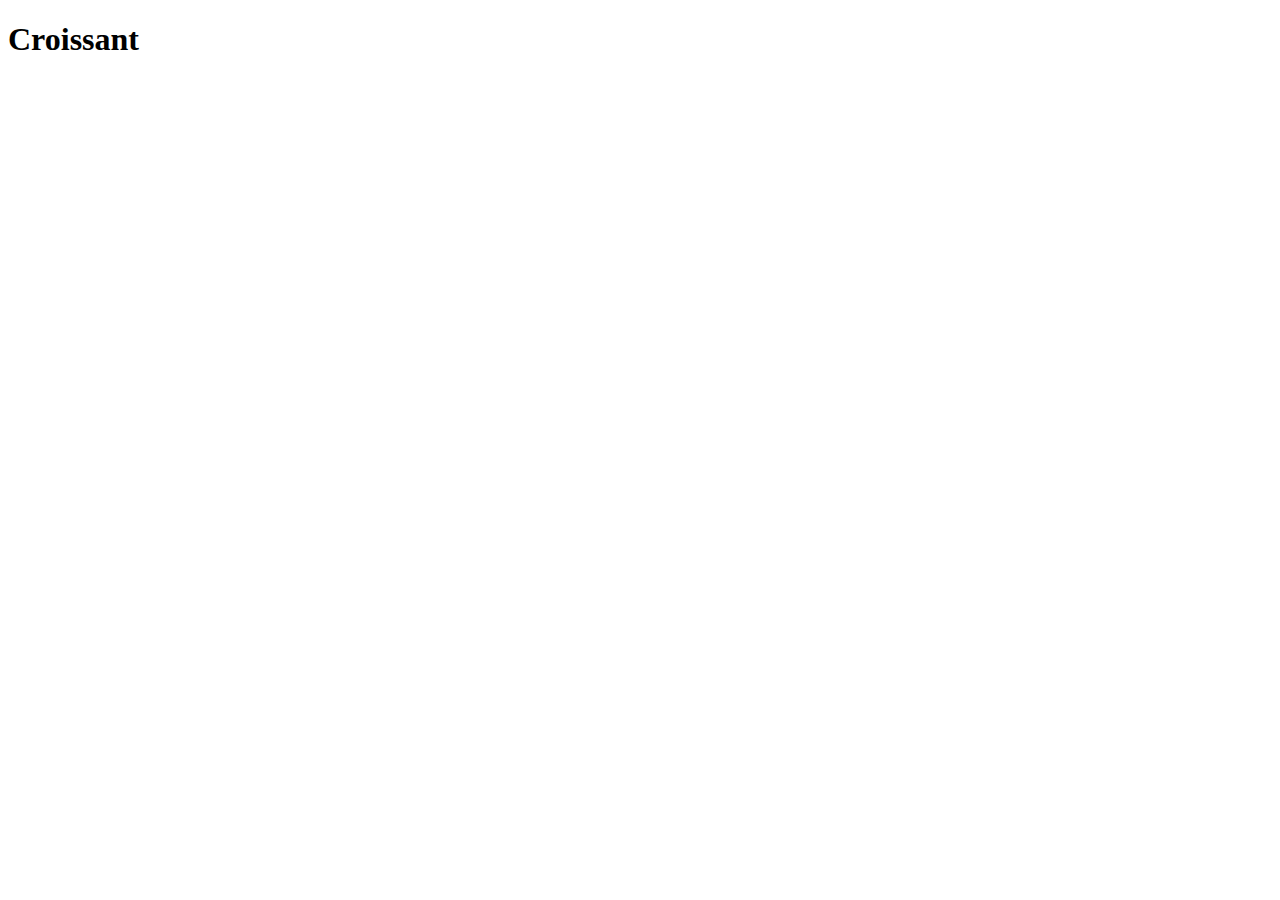
==== index.html @ e80011c8 "created Homepage, contact page, img page and css page" ====
<!DOCTYPE html>
<html lang="en">
<head>
    <meta charset="UTF-8">
    <meta http-equiv="X-UA-Compatible" content="IE=edge">
    <meta name="viewport" content="width=device-width, initial-scale=1.0">
    <title>Document</title>

</head>
<body>
    <h1>Croissant</h1>
</body>
</html>
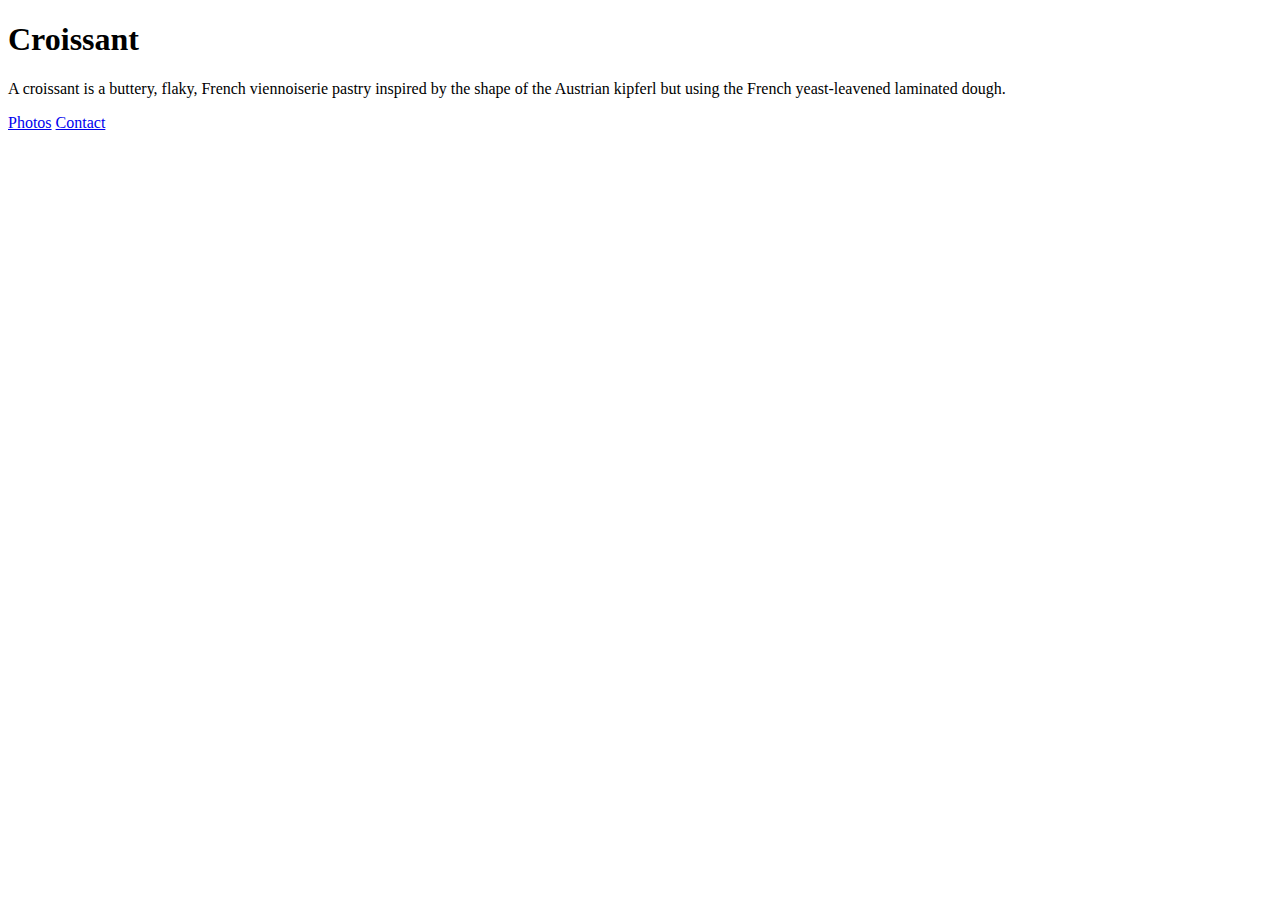
==== commit 836168ef: "Added html and links to all three pages" ====
--- a/index.html
+++ b/index.html
@@ -1,13 +1,19 @@
 <!DOCTYPE html>
 <html lang="en">
-<head>
-    <meta charset="UTF-8">
-    <meta http-equiv="X-UA-Compatible" content="IE=edge">
-    <meta name="viewport" content="width=device-width, initial-scale=1.0">
+  <head>
+    <meta charset="UTF-8" />
+    <meta http-equiv="X-UA-Compatible" content="IE=edge" />
+    <meta name="viewport" content="width=device-width, initial-scale=1.0" />
     <title>Document</title>
-
-</head>
-<body>
+  </head>
+  <body>
     <h1>Croissant</h1>
-</body>
-</html>+    <p>
+      A croissant is a buttery, flaky, French viennoiserie pastry inspired by
+      the shape of the Austrian kipferl but using the French yeast-leavened
+      laminated dough.
+    </p>
+    <a href="/photo.html">Photos</a>
+    <a href="/contact.html">Contact</a>
+  </body>
+</html>
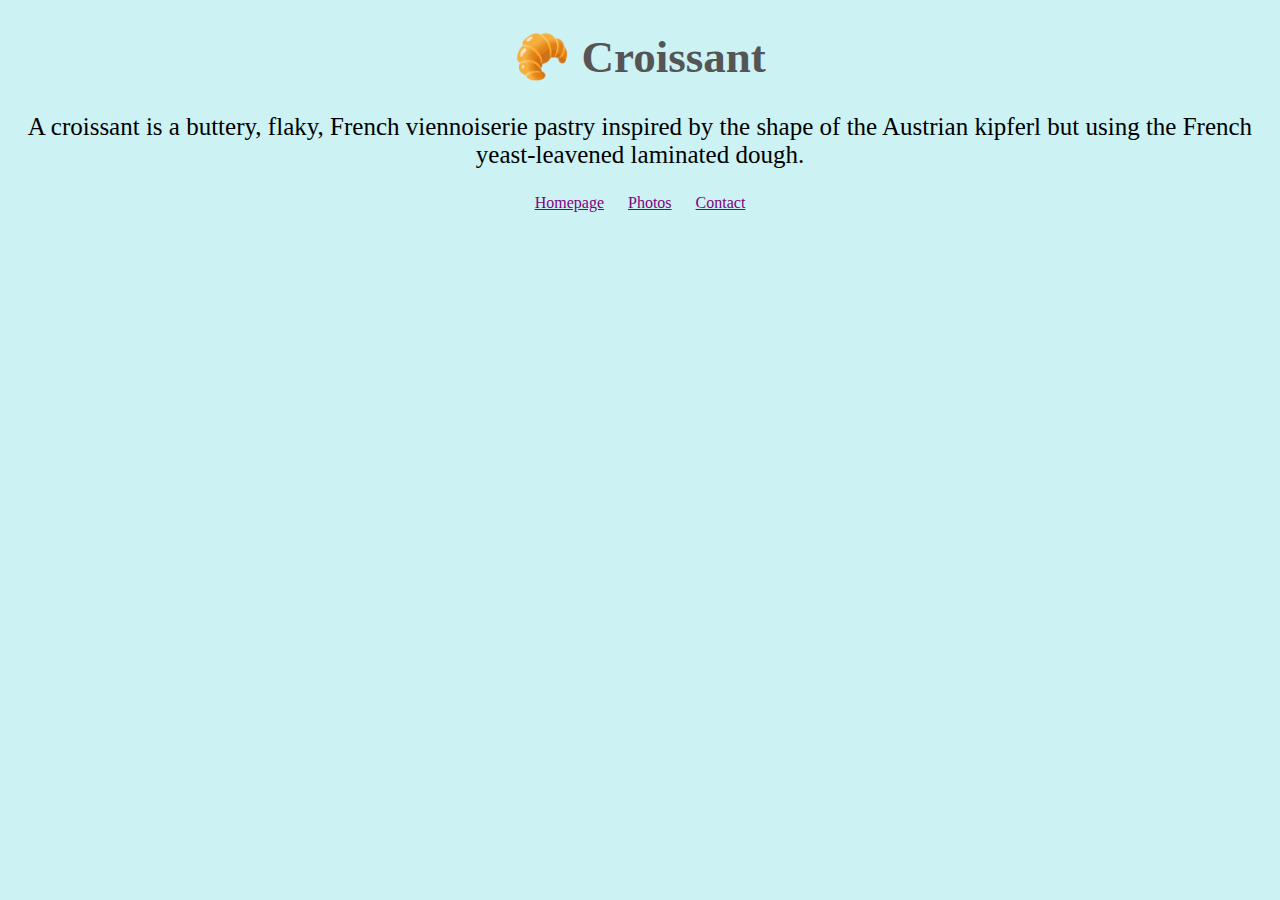
==== commit f69b0f58: "Added footer, css styling and removed Bootstrap" ====
--- a/index.html
+++ b/index.html
@@ -5,15 +5,19 @@
     <meta http-equiv="X-UA-Compatible" content="IE=edge" />
     <meta name="viewport" content="width=device-width, initial-scale=1.0" />
     <title>Document</title>
+    <link rel="stylesheet" href="/src/style.css" />
   </head>
   <body>
-    <h1>Croissant</h1>
+    <h1>🥐 Croissant</h1>
     <p>
       A croissant is a buttery, flaky, French viennoiserie pastry inspired by
       the shape of the Austrian kipferl but using the French yeast-leavened
       laminated dough.
     </p>
-    <a href="/photo.html">Photos</a>
-    <a href="/contact.html">Contact</a>
+    <footer>
+      <a href="/index.html" title="Home">Homepage</a>
+      <a href="/photo.html" title="Croissant Photo">Photos</a>
+      <a href="/contact.html" title="Contact">Contact</a>
+    </footer>
   </body>
 </html>
--- a/src/style.css
+++ b/src/style.css
@@ -0,0 +1,30 @@
+body {
+  background: #ccf2f4;
+  margin: 8px;
+}
+h1,
+p {
+  text-align: center;
+}
+h1 {
+  font-size: 45px;
+  color: #555555;
+  display: block;
+  font-weight: bold;
+}
+p {
+  font-size: 25px;
+}
+img {
+  max-width: 100%;
+  border-radius: 10px;
+  display: block;
+  margin: 30px auto;
+}
+footer {
+  text-align: center;
+}
+footer a {
+  margin: 10px;
+  color: purple;
+}
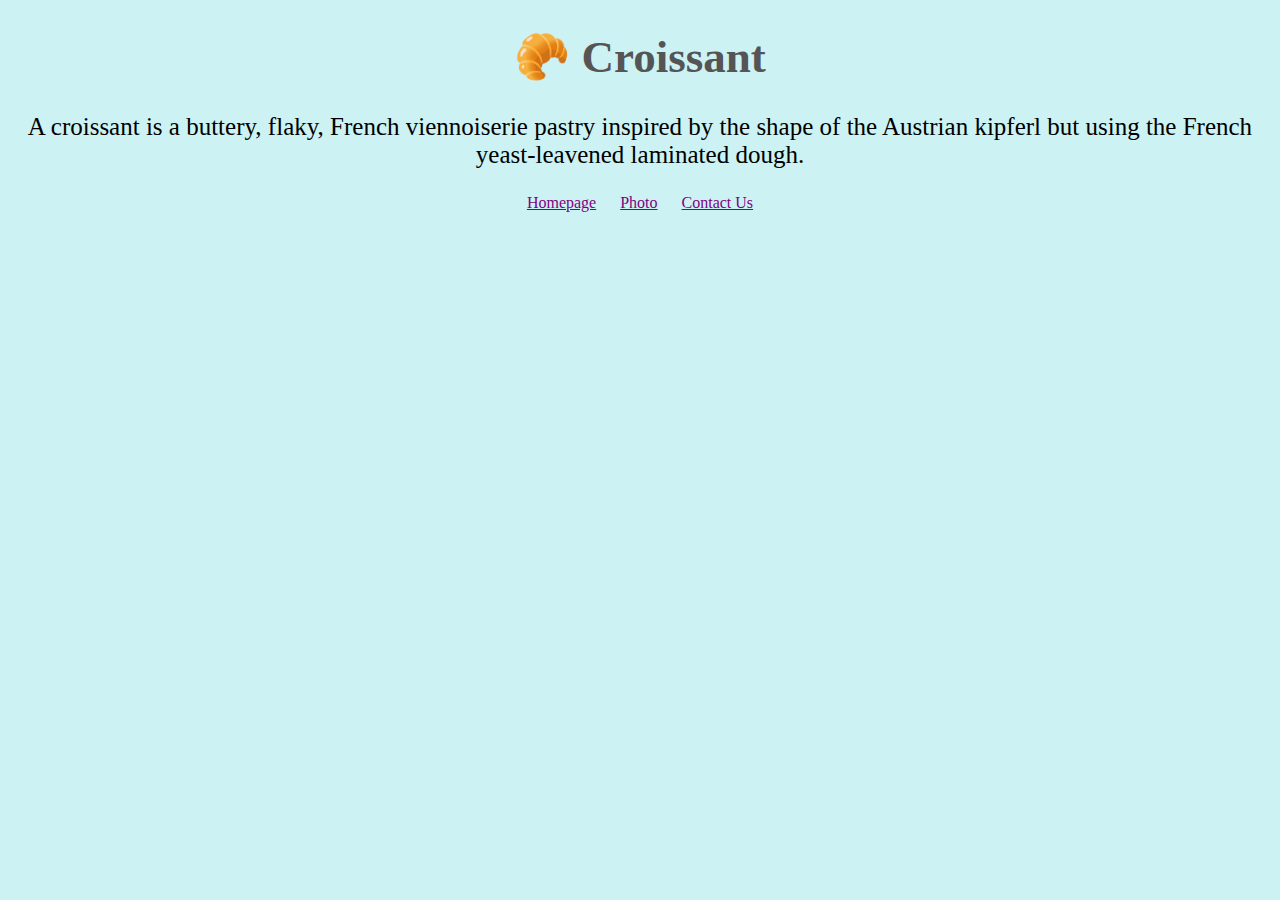
==== commit b28908a9: "Added meta descriptions, titles and alt to make more SEO friendly" ====
--- a/index.html
+++ b/index.html
@@ -4,7 +4,13 @@
     <meta charset="UTF-8" />
     <meta http-equiv="X-UA-Compatible" content="IE=edge" />
     <meta name="viewport" content="width=device-width, initial-scale=1.0" />
-    <title>Document</title>
+    <title>All about Croissants - Croissant.com</title>
+    <meta
+      name="description"
+      content="All about croissants, info, pictures. Contact us
+    for more!"
+    />
+
     <link rel="stylesheet" href="/src/style.css" />
   </head>
   <body>
@@ -16,8 +22,8 @@
     </p>
     <footer>
       <a href="/index.html" title="Home">Homepage</a>
-      <a href="/photo.html" title="Croissant Photo">Photos</a>
-      <a href="/contact.html" title="Contact">Contact</a>
+      <a href="/photo.html" title="Croissant Photo">Photo</a>
+      <a href="/contact.html" title="Contact">Contact Us</a>
     </footer>
   </body>
 </html>
